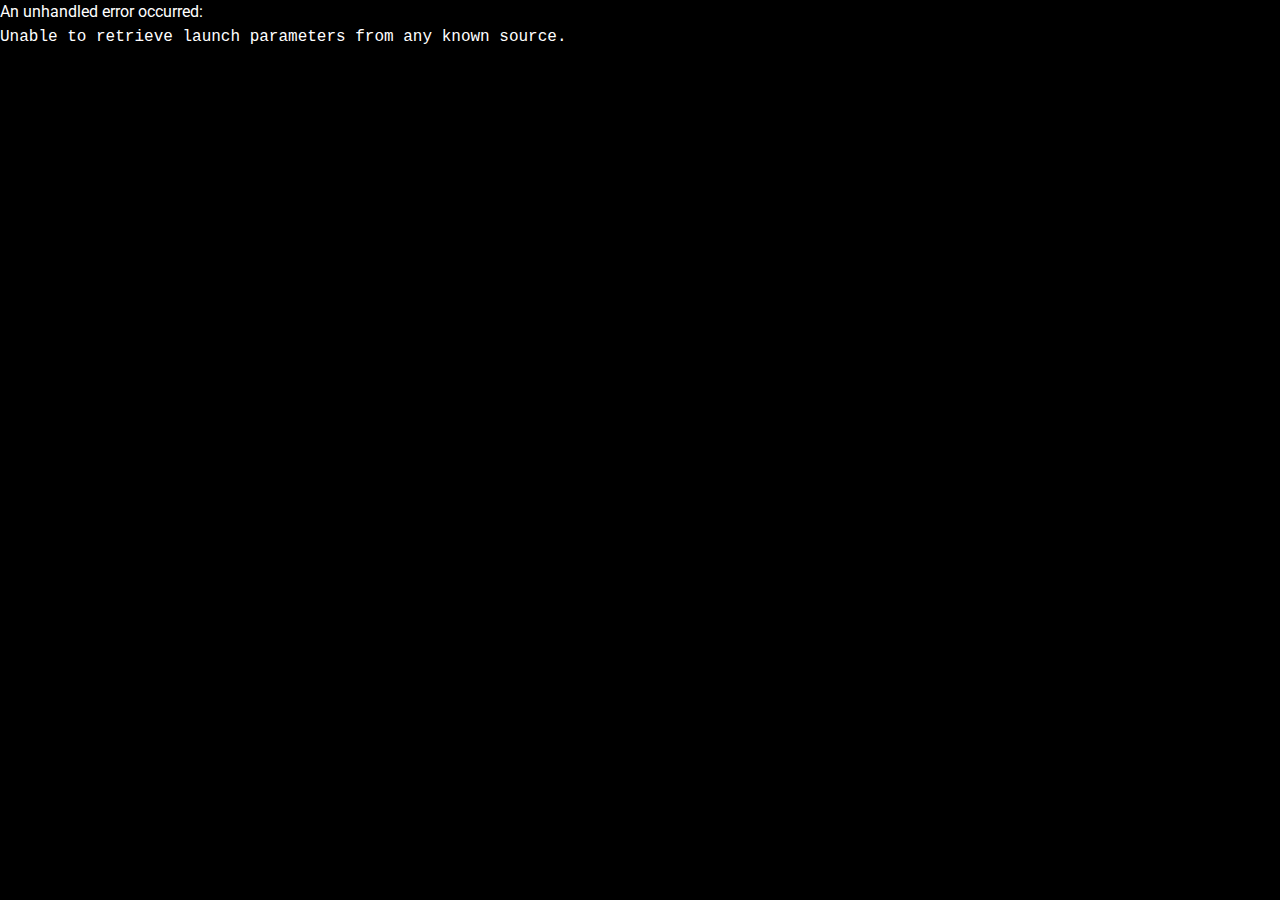
==== index.html @ c81968de "first commit" ====
<!doctype html>
<html lang="en">
  <head>
    <meta charset="utf-8"/>
    <meta name="viewport" content="width=device-width, initial-scale=1"/>
    <meta name="theme-color" content="#000000"/>
    <title>Vite + React + TS</title>
    <link rel="preconnect" href="https://fonts.googleapis.com">
    <link rel="preconnect" href="https://fonts.gstatic.com" crossorigin>
    <link
      href="https://fonts.googleapis.com/css2?family=Roboto:ital,wght@0,100;0,300;0,400;0,500;0,700;0,900;1,100;1,300;1,400;1,500;1,700;1,900&display=swap"
      rel="stylesheet"
    >
    <script type="module" crossorigin src="/assets/index-CVpoM0mG.js"></script>
    <link rel="stylesheet" crossorigin href="/assets/index-D1xrdPKE.css">
  </head>
  <body>
    <noscript>You need to enable JavaScript to run this app.</noscript>
    <div id="root"></div>
  </body>
</html>
---- assets/index-D1xrdPKE.css ----
.index-page__links{list-style:none;padding-left:0}.index-page__link{font-weight:700;display:inline-flex;gap:5px}.index-page__link-item+.index-page__link-item{margin-top:10px}.index-page__link-icon{width:20px;display:block}.index-page__link-icon svg{display:block}.rgb{display:inline-flex;align-items:center;gap:5px}.rgb__icon{width:18px;aspect-ratio:1;border:1px solid #555;border-radius:50%}.display-data__line{display:flex;align-items:center;margin-bottom:8px;gap:10px;flex-flow:wrap}.display-data__line-title{border:1px solid var(--tg-theme-accent-text-color);background-color:var(--tg-theme-bg-color);border-radius:5px;padding:2px 8px 4px;box-sizing:border-box}.display-data__line-value{word-break:break-word}.link{text-decoration:none;color:var(--tg-theme-link-color)}.page{padding:0 10px;box-sizing:border-box}.page__disclaimer{margin-bottom:16px}.init-data-page__section+.init-data-page__section{margin-top:12px}.init-data-page__section-title{margin-bottom:4px}.ton-connect-page__button-container{display:flex;align-items:center;justify-content:flex-end}.ton-connect-page__provider{display:flex;align-items:center;gap:15px;margin-bottom:16px}.ton-connect-page__provider-image{border-radius:5px}.ton-connect-page__provider-meta{display:flex;flex-direction:column}.ton-connect-page__provider-wallet-name{font-weight:700;font-size:20px;margin:0}.ton-connect-page__provider-app-name{opacity:.4;font-weight:400;font-size:14px;vertical-align:top}*,:before,:after{box-sizing:border-box;border-width:0;border-style:solid;border-color:#e5e7eb}:before,:after{--tw-content: ""}html,:host{line-height:1.5;-webkit-text-size-adjust:100%;-moz-tab-size:4;-o-tab-size:4;tab-size:4;font-family:ui-sans-serif,system-ui,sans-serif,"Apple Color Emoji","Segoe UI Emoji",Segoe UI Symbol,"Noto Color Emoji";font-feature-settings:normal;font-variation-settings:normal;-webkit-tap-highlight-color:transparent}body{margin:0;line-height:inherit}hr{height:0;color:inherit;border-top-width:1px}abbr:where([title]){-webkit-text-decoration:underline dotted;text-decoration:underline dotted}h1,h2,h3,h4,h5,h6{font-size:inherit;font-weight:inherit}a{color:inherit;text-decoration:inherit}b,strong{font-weight:bolder}code,kbd,samp,pre{font-family:ui-monospace,SFMono-Regular,Menlo,Monaco,Consolas,Liberation Mono,Courier New,monospace;font-feature-settings:normal;font-variation-settings:normal;font-size:1em}small{font-size:80%}sub,sup{font-size:75%;line-height:0;position:relative;vertical-align:baseline}sub{bottom:-.25em}sup{top:-.5em}table{text-indent:0;border-color:inherit;border-collapse:collapse}button,input,optgroup,select,textarea{font-family:inherit;font-feature-settings:inherit;font-variation-settings:inherit;font-size:100%;font-weight:inherit;line-height:inherit;letter-spacing:inherit;color:inherit;margin:0;padding:0}button,select{text-transform:none}button,input:where([type=button]),input:where([type=reset]),input:where([type=submit]){-webkit-appearance:button;background-color:transparent;background-image:none}:-moz-focusring{outline:auto}:-moz-ui-invalid{box-shadow:none}progress{vertical-align:baseline}::-webkit-inner-spin-button,::-webkit-outer-spin-button{height:auto}[type=search]{-webkit-appearance:textfield;outline-offset:-2px}::-webkit-search-decoration{-webkit-appearance:none}::-webkit-file-upload-button{-webkit-appearance:button;font:inherit}summary{display:list-item}blockquote,dl,dd,h1,h2,h3,h4,h5,h6,hr,figure,p,pre{margin:0}fieldset{margin:0;padding:0}legend{padding:0}ol,ul,menu{list-style:none;margin:0;padding:0}dialog{padding:0}textarea{resize:vertical}input::-moz-placeholder,textarea::-moz-placeholder{opacity:1;color:#9ca3af}input::placeholder,textarea::placeholder{opacity:1;color:#9ca3af}button,[role=button]{cursor:pointer}:disabled{cursor:default}img,svg,video,canvas,audio,iframe,embed,object{display:block;vertical-align:middle}img,video{max-width:100%;height:auto}[hidden]{display:none}*,:before,:after{--tw-border-spacing-x: 0;--tw-border-spacing-y: 0;--tw-translate-x: 0;--tw-translate-y: 0;--tw-rotate: 0;--tw-skew-x: 0;--tw-skew-y: 0;--tw-scale-x: 1;--tw-scale-y: 1;--tw-pan-x: ;--tw-pan-y: ;--tw-pinch-zoom: ;--tw-scroll-snap-strictness: proximity;--tw-gradient-from-position: ;--tw-gradient-via-position: ;--tw-gradient-to-position: ;--tw-ordinal: ;--tw-slashed-zero: ;--tw-numeric-figure: ;--tw-numeric-spacing: ;--tw-numeric-fraction: ;--tw-ring-inset: ;--tw-ring-offset-width: 0px;--tw-ring-offset-color: #fff;--tw-ring-color: rgb(59 130 246 / .5);--tw-ring-offset-shadow: 0 0 #0000;--tw-ring-shadow: 0 0 #0000;--tw-shadow: 0 0 #0000;--tw-shadow-colored: 0 0 #0000;--tw-blur: ;--tw-brightness: ;--tw-contrast: ;--tw-grayscale: ;--tw-hue-rotate: ;--tw-invert: ;--tw-saturate: ;--tw-sepia: ;--tw-drop-shadow: ;--tw-backdrop-blur: ;--tw-backdrop-brightness: ;--tw-backdrop-contrast: ;--tw-backdrop-grayscale: ;--tw-backdrop-hue-rotate: ;--tw-backdrop-invert: ;--tw-backdrop-opacity: ;--tw-backdrop-saturate: ;--tw-backdrop-sepia: ;--tw-contain-size: ;--tw-contain-layout: ;--tw-contain-paint: ;--tw-contain-style: }::backdrop{--tw-border-spacing-x: 0;--tw-border-spacing-y: 0;--tw-translate-x: 0;--tw-translate-y: 0;--tw-rotate: 0;--tw-skew-x: 0;--tw-skew-y: 0;--tw-scale-x: 1;--tw-scale-y: 1;--tw-pan-x: ;--tw-pan-y: ;--tw-pinch-zoom: ;--tw-scroll-snap-strictness: proximity;--tw-gradient-from-position: ;--tw-gradient-via-position: ;--tw-gradient-to-position: ;--tw-ordinal: ;--tw-slashed-zero: ;--tw-numeric-figure: ;--tw-numeric-spacing: ;--tw-numeric-fraction: ;--tw-ring-inset: ;--tw-ring-offset-width: 0px;--tw-ring-offset-color: #fff;--tw-ring-color: rgb(59 130 246 / .5);--tw-ring-offset-shadow: 0 0 #0000;--tw-ring-shadow: 0 0 #0000;--tw-shadow: 0 0 #0000;--tw-shadow-colored: 0 0 #0000;--tw-blur: ;--tw-brightness: ;--tw-contrast: ;--tw-grayscale: ;--tw-hue-rotate: ;--tw-invert: ;--tw-saturate: ;--tw-sepia: ;--tw-drop-shadow: ;--tw-backdrop-blur: ;--tw-backdrop-brightness: ;--tw-backdrop-contrast: ;--tw-backdrop-grayscale: ;--tw-backdrop-hue-rotate: ;--tw-backdrop-invert: ;--tw-backdrop-opacity: ;--tw-backdrop-saturate: ;--tw-backdrop-sepia: ;--tw-contain-size: ;--tw-contain-layout: ;--tw-contain-paint: ;--tw-contain-style: }.static{position:static}.absolute{position:absolute}.relative{position:relative}.inset-0{top:0;right:0;bottom:0;left:0}.bottom-0{bottom:0}.bottom-4{bottom:1rem}.left-0{left:0}.right-0{right:0}.top-0{top:0}.my-5{margin-top:1.25rem;margin-bottom:1.25rem}.mb-4{margin-bottom:1rem}.mt-3{margin-top:.75rem}.box-border{box-sizing:border-box}.line-clamp-1{overflow:hidden;display:-webkit-box;-webkit-box-orient:vertical;-webkit-line-clamp:1}.flex{display:flex}.grid{display:grid}.hidden{display:none}.h-1{height:.25rem}.h-14{height:3.5rem}.h-\[26rem\]{height:26rem}.h-full{height:100%}.w-3\/4{width:75%}.w-\[20rem\]{width:20rem}.w-full{width:100%}.flex-grow{flex-grow:1}.grid-cols-3{grid-template-columns:repeat(3,minmax(0,1fr))}.flex-col{flex-direction:column}.items-start{align-items:flex-start}.items-center{align-items:center}.justify-center{justify-content:center}.gap-1{gap:.25rem}.gap-2{gap:.5rem}.gap-3{gap:.75rem}.self-center{align-self:center}.overflow-hidden{overflow:hidden}.rounded-xl{border-radius:.75rem}.border{border-width:1px}.border-zinc-600{--tw-border-opacity: 1;border-color:rgb(82 82 91 / var(--tw-border-opacity))}.bg-\[\#17191e\]{--tw-bg-opacity: 1;background-color:rgb(23 25 30 / var(--tw-bg-opacity))}.bg-black{--tw-bg-opacity: 1;background-color:rgb(0 0 0 / var(--tw-bg-opacity))}.bg-gradient-to-b{background-image:linear-gradient(to bottom,var(--tw-gradient-stops))}.from-transparent{--tw-gradient-from: transparent var(--tw-gradient-from-position);--tw-gradient-to: rgb(0 0 0 / 0) var(--tw-gradient-to-position);--tw-gradient-stops: var(--tw-gradient-from), var(--tw-gradient-to)}.to-gray-900{--tw-gradient-to: #111827 var(--tw-gradient-to-position)}.object-contain{-o-object-fit:contain;object-fit:contain}.object-cover{-o-object-fit:cover;object-fit:cover}.p-2{padding:.5rem}.p-2\.5{padding:.625rem}.p-5{padding:1.25rem}.px-3{padding-left:.75rem;padding-right:.75rem}.px-3\.5{padding-left:.875rem;padding-right:.875rem}.px-5{padding-left:1.25rem;padding-right:1.25rem}.px-7{padding-left:1.75rem;padding-right:1.75rem}.py-4{padding-top:1rem;padding-bottom:1rem}.py-6{padding-top:1.5rem;padding-bottom:1.5rem}.pb-3{padding-bottom:.75rem}.text-center{text-align:center}.text-2xl{font-size:1.5rem;line-height:2rem}.text-3xl{font-size:1.875rem;line-height:2.25rem}.text-4xl{font-size:2.25rem;line-height:2.5rem}.text-lg{font-size:1.125rem;line-height:1.75rem}.text-xl{font-size:1.25rem;line-height:1.75rem}.font-bold{font-weight:700}.font-semibold{font-weight:600}.text-white{--tw-text-opacity: 1;color:rgb(255 255 255 / var(--tw-text-opacity))}.opacity-0{opacity:0}.opacity-30{opacity:.3}.shadow-md{--tw-shadow: 0 4px 6px -1px rgb(0 0 0 / .1), 0 2px 4px -2px rgb(0 0 0 / .1);--tw-shadow-colored: 0 4px 6px -1px var(--tw-shadow-color), 0 2px 4px -2px var(--tw-shadow-color);box-shadow:var(--tw-ring-offset-shadow, 0 0 #0000),var(--tw-ring-shadow, 0 0 #0000),var(--tw-shadow)}.shadow-zinc-600{--tw-shadow-color: #52525b;--tw-shadow: var(--tw-shadow-colored)}html,body,#root{height:100%;margin:0;padding:0}body{font-family:-apple-system,BlinkMacSystemFont,Roboto,Oxygen,Ubuntu,Cantarell,Fira Sans,Droid Sans,Helvetica Neue,sans-serif;-webkit-font-smoothing:antialiased;-moz-osx-font-smoothing:grayscale;line-height:1.5;background:#000;color:#fff;display:flex;flex-direction:column}blockquote{margin:0}blockquote p{padding:15px;background:#000;border-radius:5px}pre{overflow:auto}
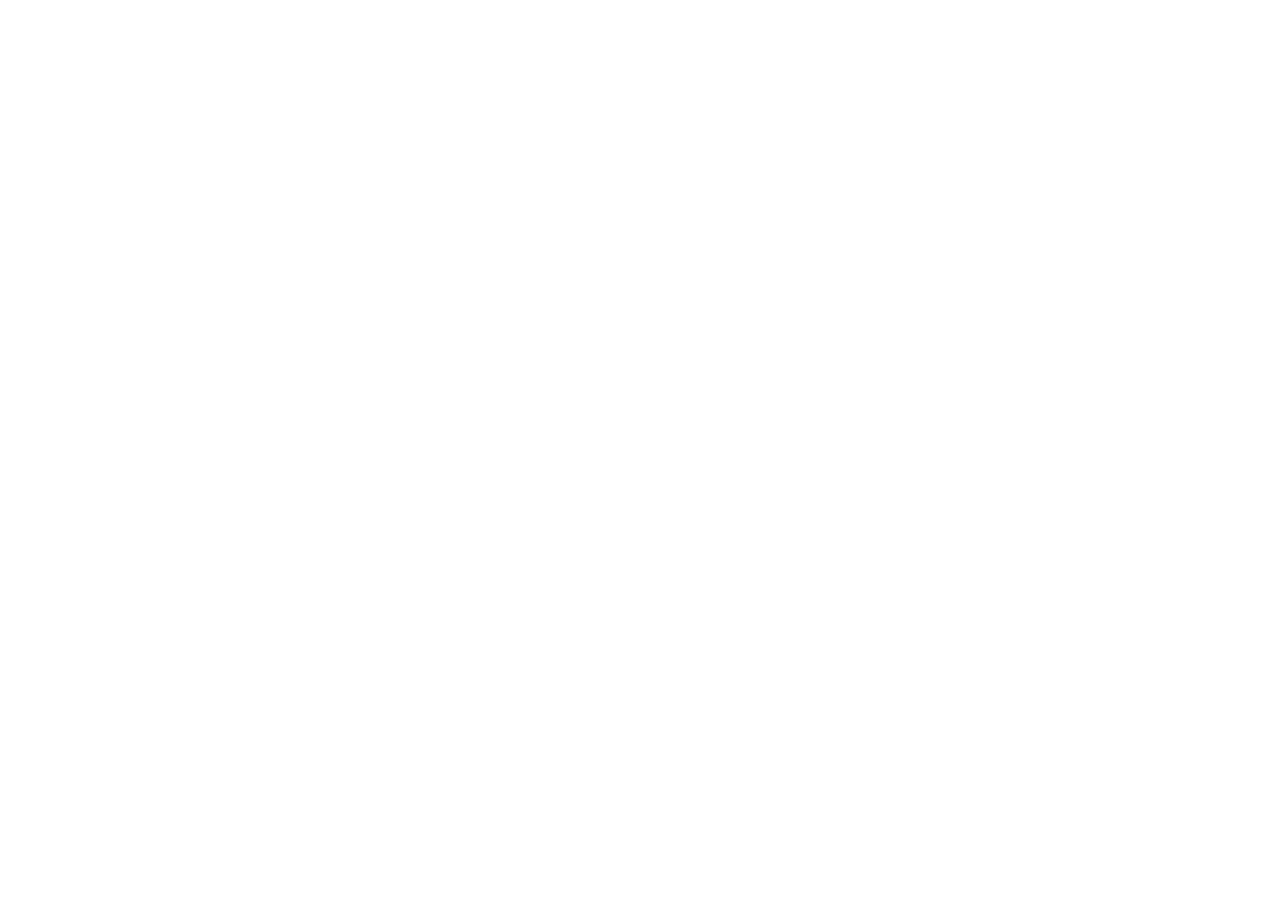
==== commit a5a4823c: "update" ====
--- a/index.html
+++ b/index.html
@@ -4,15 +4,15 @@
     <meta charset="utf-8"/>
     <meta name="viewport" content="width=device-width, initial-scale=1"/>
     <meta name="theme-color" content="#000000"/>
-    <title>Vite + React + TS</title>
+    <title>Max U</title>
     <link rel="preconnect" href="https://fonts.googleapis.com">
     <link rel="preconnect" href="https://fonts.gstatic.com" crossorigin>
     <link
       href="https://fonts.googleapis.com/css2?family=Roboto:ital,wght@0,100;0,300;0,400;0,500;0,700;0,900;1,100;1,300;1,400;1,500;1,700;1,900&display=swap"
       rel="stylesheet"
     >
-    <script type="module" crossorigin src="/assets/index-CVpoM0mG.js"></script>
-    <link rel="stylesheet" crossorigin href="/assets/index-D1xrdPKE.css">
+    <script type="module" crossorigin src="/TMA_maxu_build/assets/index-zV7opdwX.js"></script>
+    <link rel="stylesheet" crossorigin href="/TMA_maxu_build/assets/index-D1xrdPKE.css">
   </head>
   <body>
     <noscript>You need to enable JavaScript to run this app.</noscript>
